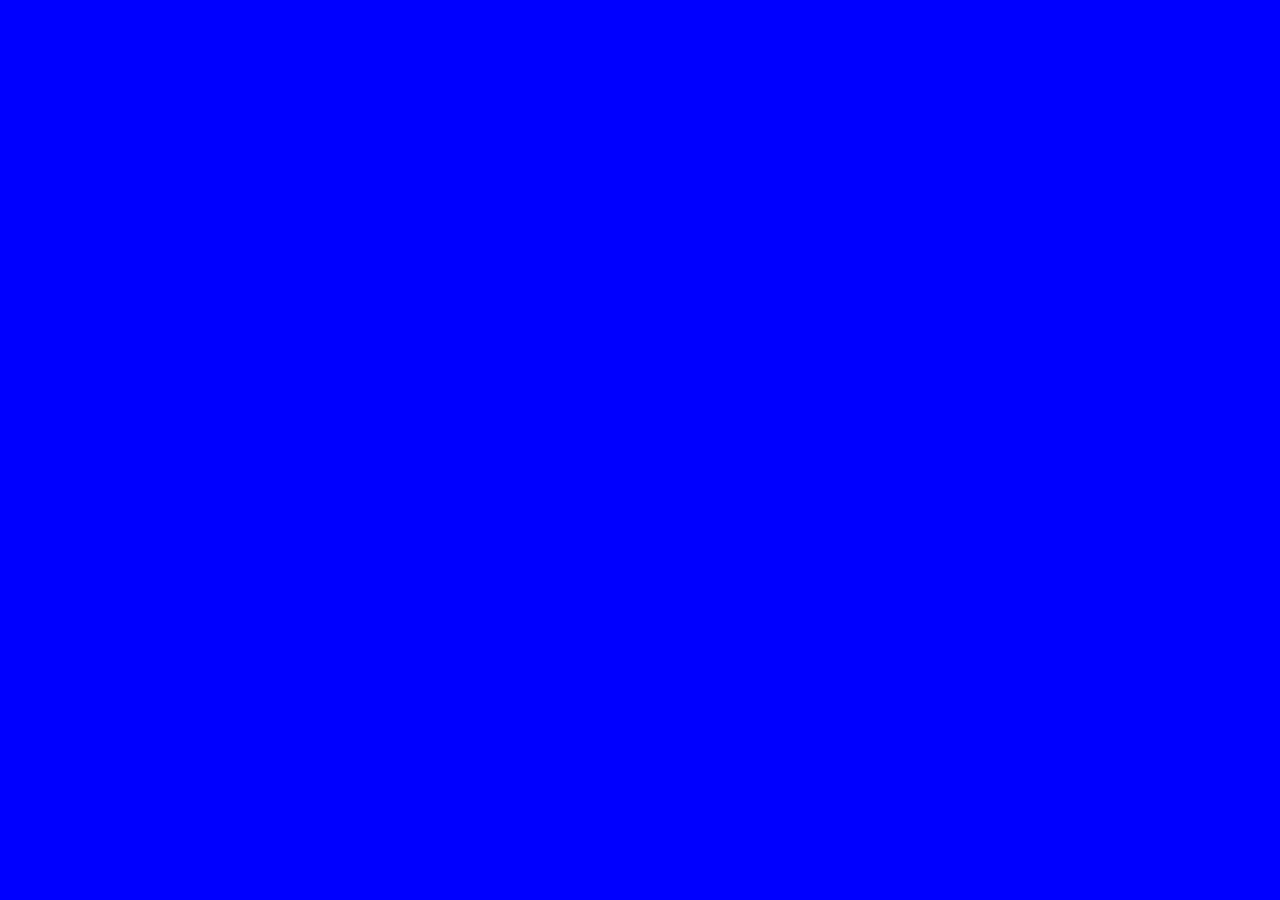
==== index.html @ 5f24a8b4 "body" ====
<!DOCTYPE html>
<html lang="pt-br">
<head>
    <meta charset="UTF-8">
    <meta name="viewport" content="width=device-width, initial-scale=1.0">
    <title>IFPI-TDS-Internet e Aplicações Web-Avaliação</title>
</head>
<body bgcolor="blue">
    
</body>
</html>
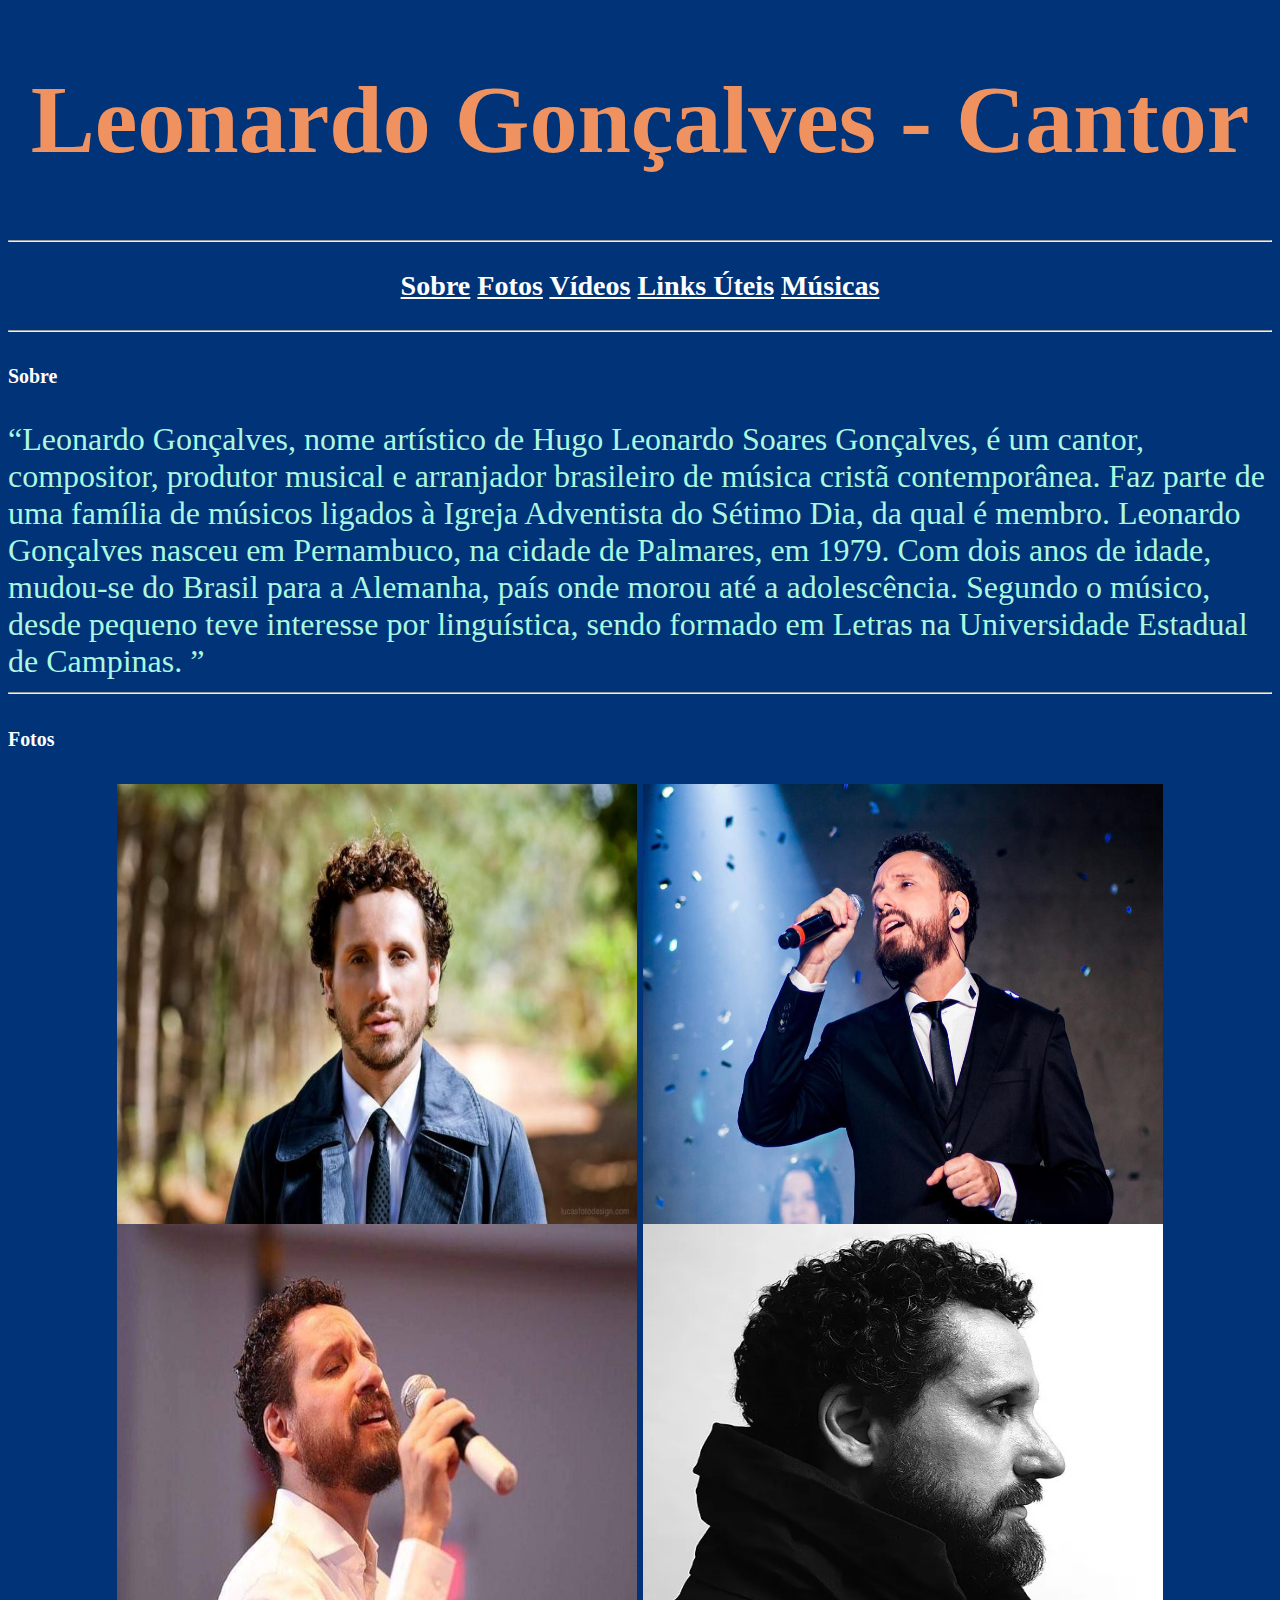
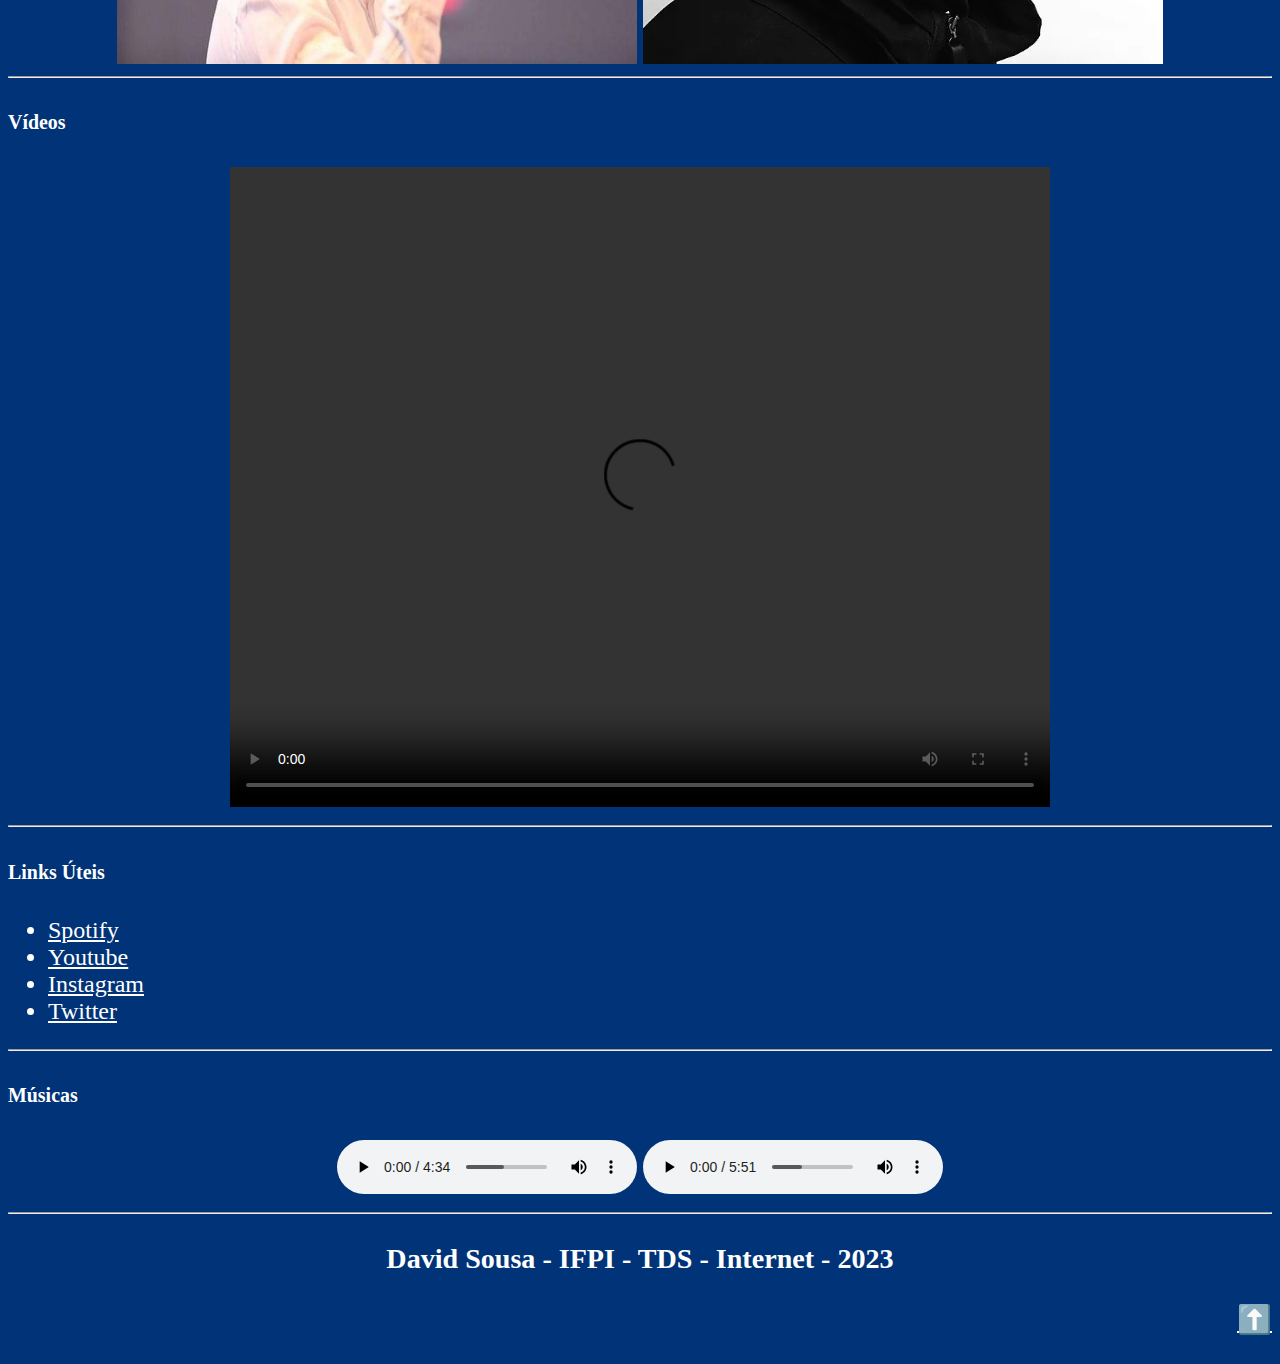
==== commit d8b96935: "Finalizado" ====
--- a/index.html
+++ b/index.html
@@ -5,7 +5,67 @@
     <meta name="viewport" content="width=device-width, initial-scale=1.0">
     <title>IFPI-TDS-Internet e Aplicações Web-Avaliação</title>
 </head>
-<body bgcolor="blue">
+<body bgcolor="#003377"  text="white"  link="white" vlink="white" alink="blue">
+    <div align="center" id="home">
+        <font size="7" color="#f09260"><h1>Leonardo Gonçalves - Cantor</h1></font>
+        <hr />
+        <font size="5">
+        <h3 text-decoration="none">
+            <a href="#sobre">Sobre</a>
+            <a href="#foto">Fotos</a>
+            <a href="#video">Vídeos</a>
+            <a href="#links">Links Úteis</a>
+            <a href="#musicas">Músicas</a>
+        </h3>
+        <hr />
+           <h5 id="sobre"> 
+            <h5 align="left">Sobre</h5> 
+            <div align="left">
+            <font size="6" color="#abf7e2" >
+                “Leonardo Gonçalves, nome artístico de Hugo Leonardo Soares Gonçalves, é um cantor, compositor, 
+                produtor musical e arranjador brasileiro de música cristã contemporânea. 
+                Faz parte de uma família de músicos ligados à Igreja Adventista do Sétimo Dia, da qual é membro.
+                Leonardo Gonçalves nasceu em Pernambuco, na cidade de Palmares, em 1979. Com dois anos de idade, 
+                mudou-se do Brasil para a Alemanha, país onde morou até a adolescência. Segundo o músico, 
+                desde pequeno teve interesse por linguística, sendo formado em Letras na Universidade Estadual de Campinas.
+                ”
+            </font>
+        </div>
+        </h5>
+        <hr />
+        <h5 align="left" font-size="50rem">Fotos</h5>
+           <a href="/imagens/leonardo2.jpg"><img  width="520" height="440" align="center" id="foto" src="/imagens/leonardo2.jpg" alt=""></a>
+           <a href="/imagens/leonardo.jpg"><img  width="520" height="440" align="center" id="foto" src="/imagens/leonardo.jpg" alt=""></a>
+           <a href="/imagens/leonardo3.jpg"><img  width="520" height="440" align="center" id="foto" src="/imagens/leonardo3.jpg" alt=""></a>
+           <a href="/imagens/leonardo4.jpg"><img  width="520" height="440" align="center" id="foto" src="/imagens/leonardo4.jpg" alt=""></a>
+        <hr />
+        <h5 id="video" align="left" font-size="50rem">Vídeos</h5>
+        <a href="https://www.youtube.com/embed/-qarhHGAYf8?si=_9iHzlwYJAY5FeLX"><object data="https://www.youtube.com/embed/-qarhHGAYf8?si=_9iHzlwYJAY5FeLX" width="520" height="440"></a>
+        </object>
+        <a href="https://www.youtube.com/embed/1suVTdY_nyE?si=VXjrmhPjU3rWLUt_"><object data="https://www.youtube.com/embed/1suVTdY_nyE?si=VXjrmhPjU3rWLUt_" width="520" height="440"></a>
+        </object>
+        <a href="/videos/leonardo-goncalves-verdade-video-ao-vivo-ft-daniela-araujo.mp4"><video controls src="/videos/leonardo-goncalves-verdade-video-ao-vivo-ft-daniela-araujo.mp4"  width="820" height="640"></video></a>
+        <hr />
+        <h5 id="links" align="left" font-size="50rem">Links Úteis</h5>
+        <font size="5">
+            <ul align="left">
+                <li><a href="https://open.spotify.com/intl-pt/artist/6AyvSIi2EyLOaMJCc6J5fZ?autoplay=true" target="_blank">Spotify</a></li>
+                <li><a href="https://www.youtube.com/channel/UCb4xrFvt09M7ccybVA-OF6Q" target="_blank">Youtube</a></li>
+                <li><a href="https://www.instagram.com/leonardogoncal7/" target="_blank">Instagram</a></li>
+                <li><a href="https://twitter.com/leonardogoncal7" target="_blank">Twitter</a></li>
+            </ul>
+        </font>
+        <hr />
+        <h5 id="musicas" align="left" font-size="50rem">Músicas</h5>
+        <a href="/audios/sublime.mp3"><audio controls src="/audios/sublime.mp3" type="audio/mpeg"></a>
+        </audio>
+        <a href="/audios/eu-me-rendo.mp3"><audio controls src="/audios/eu-me-rendo.mp3" type="audio/mpeg"></a>
+        </audio>
+        <hr />
+        <h3>David Sousa - IFPI - TDS - Internet - 2023 </h3>
+        <h3 align="right"> <a href="#home">⬆️</a></h3>
+    </font>
+    </div>
     
 </body>
 </html>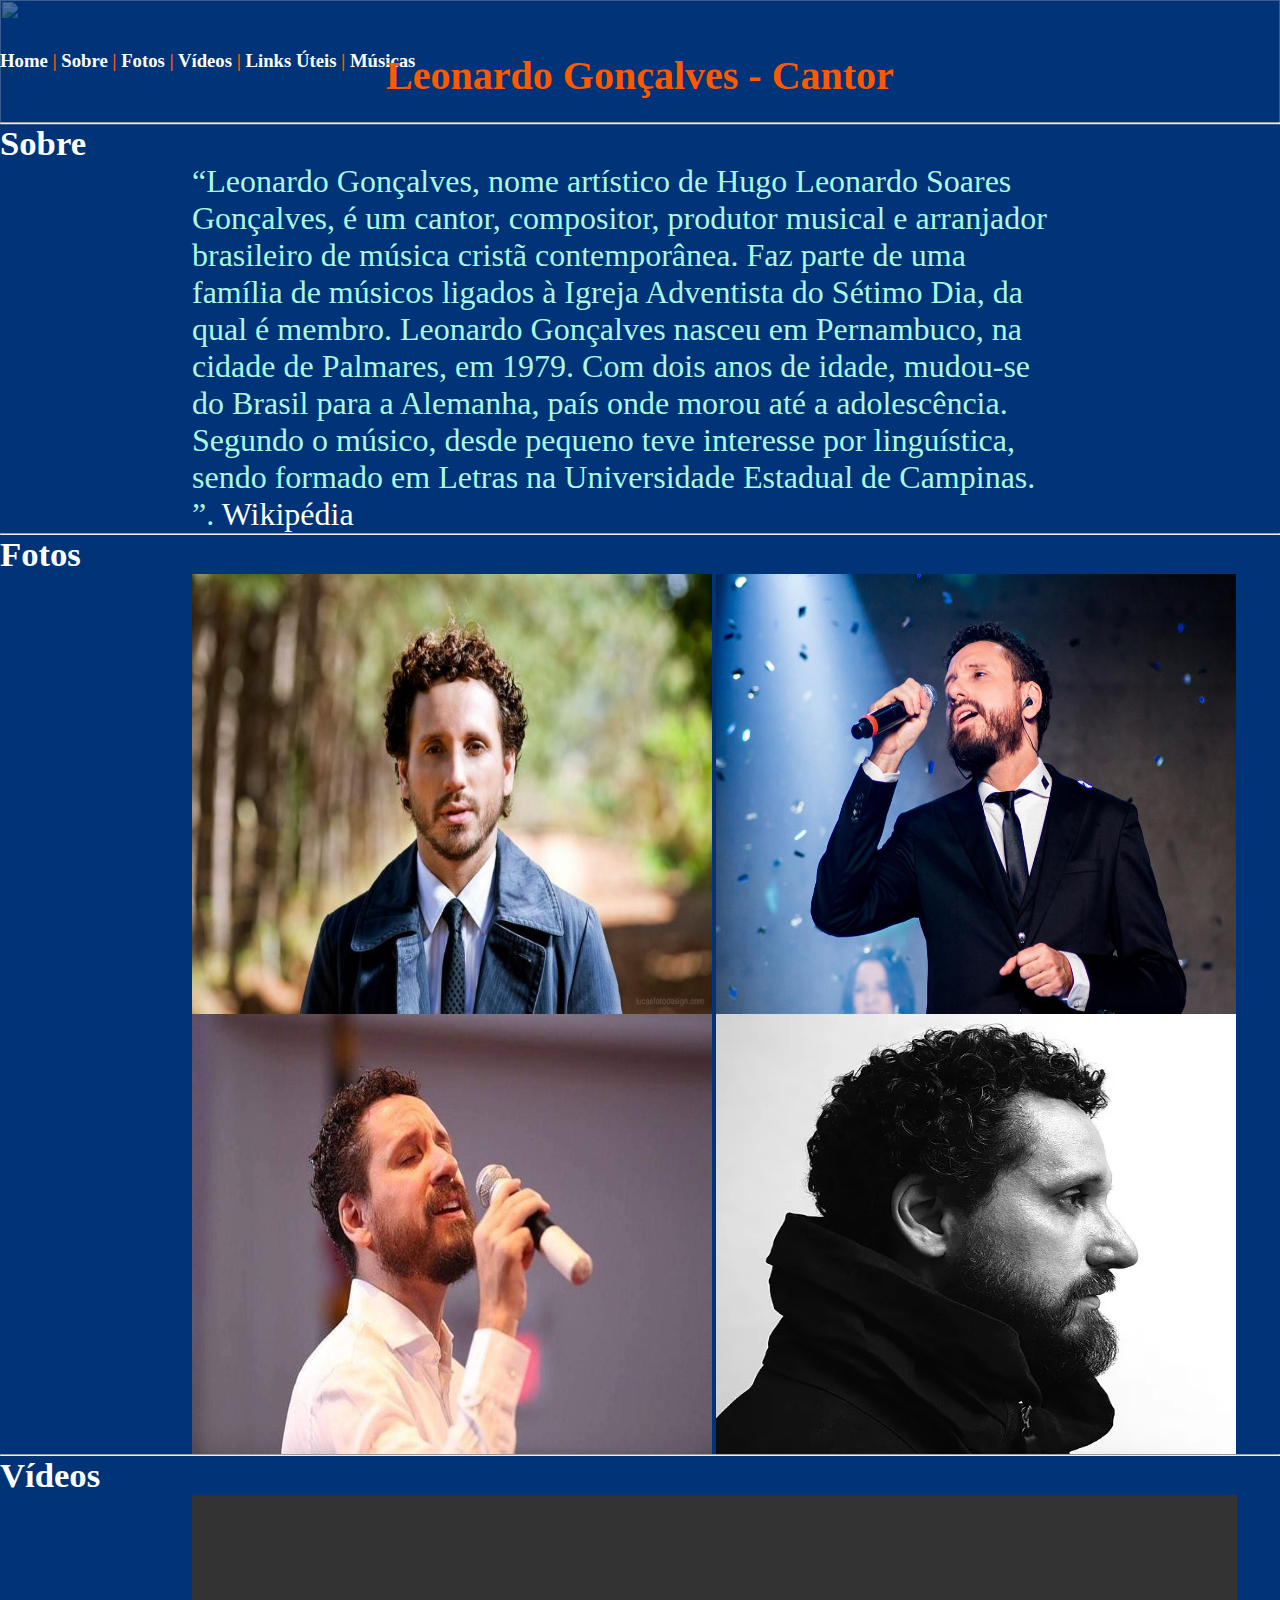
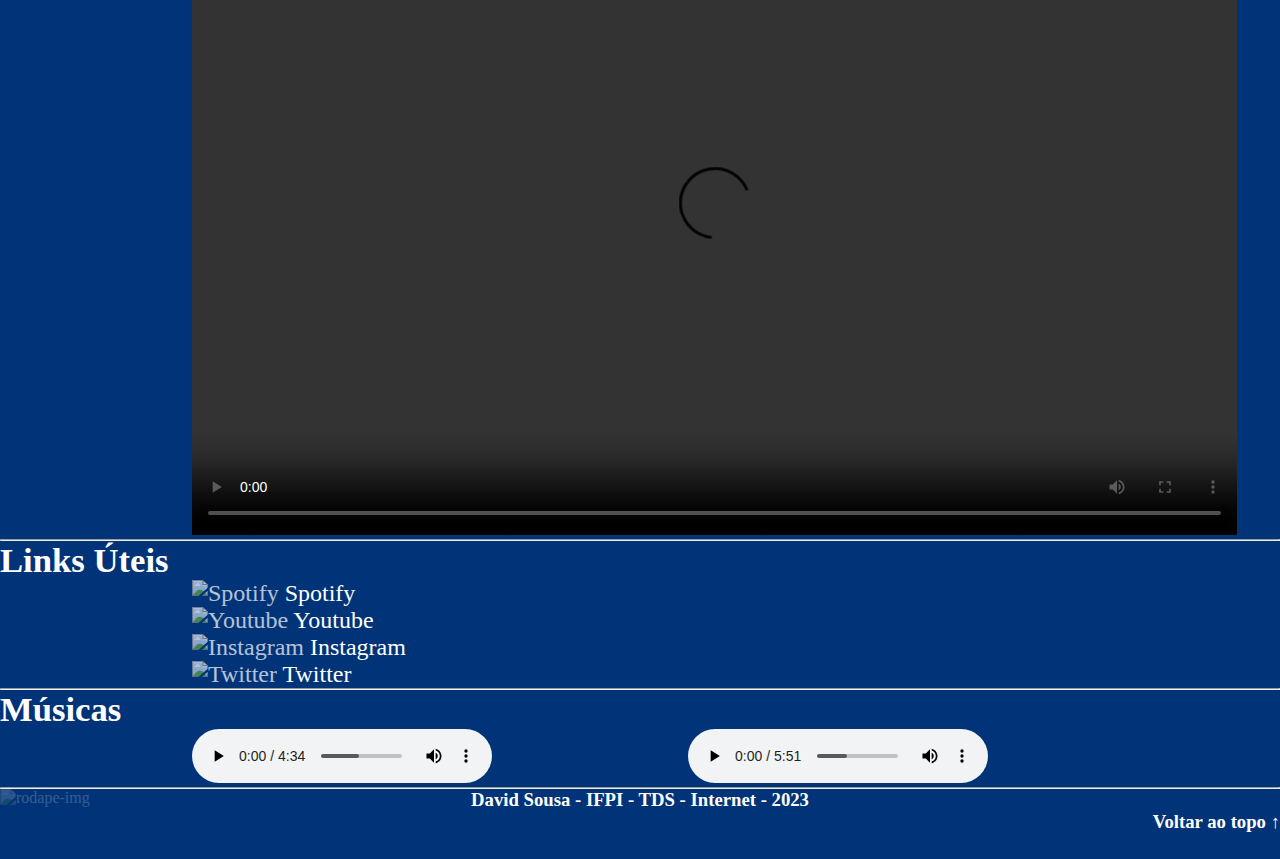
==== commit f772e727: "deixando links clicaveis" ====
--- a/index.html
+++ b/index.html
@@ -4,68 +4,92 @@
     <meta charset="UTF-8">
     <meta name="viewport" content="width=device-width, initial-scale=1.0">
     <title>IFPI-TDS-Internet e Aplicações Web-Avaliação</title>
+    <link rel="stylesheet" href="src/style.css">
 </head>
-<body bgcolor="#003377"  text="white"  link="white" vlink="white" alink="blue">
-    <div align="center" id="home">
-        <font size="7" color="#f09260"><h1>Leonardo Gonçalves - Cantor</h1></font>
+<body bgcolor="#003377" text="white"  link="white" vlink="white" alink="blue">
+    <img class="banner" src="/imagens/banner.jpeg" alt="">
+    <div id="home"> 
+            
+            <h3 class="menu">
+                <a href="#home">Home</a> |
+                <a href="#sobre">Sobre</a> |
+                <a href="#fotos">Fotos</a> |
+                <a href="#video">Vídeos</a> |
+                <a href="#links">Links Úteis</a> |
+                <a href="#musicas">Músicas</a>
+                <h3 class="nome" align="center">
+                    <font align="right">
+                        Leonardo Gonçalves - Cantor
+                    </font>
+                </h3> 
+            </h3>
+        </div>
         <hr />
-        <font size="5">
-        <h3 text-decoration="none">
-            <a href="#sobre">Sobre</a>
-            <a href="#foto">Fotos</a>
-            <a href="#video">Vídeos</a>
-            <a href="#links">Links Úteis</a>
-            <a href="#musicas">Músicas</a>
-        </h3>
-        <hr />
-           <h5 id="sobre"> 
-            <h5 align="left">Sobre</h5> 
-            <div align="left">
-            <font size="6" color="#abf7e2" >
+        <h5>Sobre</h5> 
+           <div id="sobre"> 
+            <div class="bio">
+                <font size="6" color="#abf7e2">
                 “Leonardo Gonçalves, nome artístico de Hugo Leonardo Soares Gonçalves, é um cantor, compositor, 
                 produtor musical e arranjador brasileiro de música cristã contemporânea. 
                 Faz parte de uma família de músicos ligados à Igreja Adventista do Sétimo Dia, da qual é membro.
                 Leonardo Gonçalves nasceu em Pernambuco, na cidade de Palmares, em 1979. Com dois anos de idade, 
                 mudou-se do Brasil para a Alemanha, país onde morou até a adolescência. Segundo o músico, 
                 desde pequeno teve interesse por linguística, sendo formado em Letras na Universidade Estadual de Campinas.
-                ”
+                ”. <a href="https://pt.wikipedia.org/wiki/Leonardo_Gon%C3%A7alves">Wikipédia</a>
             </font>
         </div>
-        </h5>
+    </div>
         <hr />
-        <h5 align="left" font-size="50rem">Fotos</h5>
-           <a href="/imagens/leonardo2.jpg"><img  width="520" height="440" align="center" id="foto" src="/imagens/leonardo2.jpg" alt=""></a>
-           <a href="/imagens/leonardo.jpg"><img  width="520" height="440" align="center" id="foto" src="/imagens/leonardo.jpg" alt=""></a>
-           <a href="/imagens/leonardo3.jpg"><img  width="520" height="440" align="center" id="foto" src="/imagens/leonardo3.jpg" alt=""></a>
-           <a href="/imagens/leonardo4.jpg"><img  width="520" height="440" align="center" id="foto" src="/imagens/leonardo4.jpg" alt=""></a>
+        
+        <h5 >Fotos</h5>
+        <div id="fotos" class="imagens">
+            <a href="/imagens/leonardo2.jpg"><img  width="520" height="440" align="center"  src="/imagens/leonardo2.jpg" alt=""></a>
+           <a href="/imagens/leonardo.jpg"><img  width="520" height="440" align="center" src="/imagens/leonardo.jpg" alt=""></a>
+           <a href="/imagens/leonardo3.jpg"><img  width="520" height="440" align="center" src="/imagens/leonardo3.jpg" alt=""></a>
+           <a href="/imagens/leonardo4.jpg"><img  width="520" height="440" align="center" src="/imagens/leonardo4.jpg" alt=""></a>
+        
+       
+           </div>
         <hr />
         <h5 id="video" align="left" font-size="50rem">Vídeos</h5>
+        <div id="videos">
         <a href="https://www.youtube.com/embed/-qarhHGAYf8?si=_9iHzlwYJAY5FeLX"><object data="https://www.youtube.com/embed/-qarhHGAYf8?si=_9iHzlwYJAY5FeLX" width="520" height="440"></a>
         </object>
         <a href="https://www.youtube.com/embed/1suVTdY_nyE?si=VXjrmhPjU3rWLUt_"><object data="https://www.youtube.com/embed/1suVTdY_nyE?si=VXjrmhPjU3rWLUt_" width="520" height="440"></a>
         </object>
-        <a href="/videos/leonardo-goncalves-verdade-video-ao-vivo-ft-daniela-araujo.mp4"><video controls src="/videos/leonardo-goncalves-verdade-video-ao-vivo-ft-daniela-araujo.mp4"  width="820" height="640"></video></a>
+        <a href="/videos/leonardo-goncalves-verdade-video-ao-vivo-ft-daniela-araujo.mp4"><video controls src="/videos/leonardo-goncalves-verdade-video-ao-vivo-ft-daniela-araujo.mp4"  width="1045" height="640"></video></a>
+        </div>
         <hr />
-        <h5 id="links" align="left" font-size="50rem">Links Úteis</h5>
+        <div id="links">
+            <h5>Links Úteis</h5>
         <font size="5">
             <ul align="left">
-                <li><a href="https://open.spotify.com/intl-pt/artist/6AyvSIi2EyLOaMJCc6J5fZ?autoplay=true" target="_blank">Spotify</a></li>
-                <li><a href="https://www.youtube.com/channel/UCb4xrFvt09M7ccybVA-OF6Q" target="_blank">Youtube</a></li>
-                <li><a href="https://www.instagram.com/leonardogoncal7/" target="_blank">Instagram</a></li>
-                <li><a href="https://twitter.com/leonardogoncal7" target="_blank">Twitter</a></li>
+                <li><a href="https://open.spotify.com/intl-pt/artist/6AyvSIi2EyLOaMJCc6J5fZ?autoplay=true" target="_blank"><img src="/imagens/spotify.png" alt="Spotify"> Spotify</a></li>
+                <li><a href="https://www.youtube.com/channel/UCb4xrFvt09M7ccybVA-OF6Q" target="_blank"><img src="/imagens/youtube.png" alt="Youtube"> Youtube</a></li>
+                <li><a href="https://www.instagram.com/leonardogoncal7/" target="_blank"><img src="/imagens/instagram.png" alt="Instagram"> Instagram</a></li>
+                <li><a href="https://twitter.com/leonardogoncal7" target="_blank"><img src="/imagens/twitter.png" alt="Twitter"> Twitter</a></li>
             </ul>
         </font>
+        </div>
+        
         <hr />
-        <h5 id="musicas" align="left" font-size="50rem">Músicas</h5>
-        <a href="/audios/sublime.mp3"><audio controls src="/audios/sublime.mp3" type="audio/mpeg"></a>
-        </audio>
-        <a href="/audios/eu-me-rendo.mp3"><audio controls src="/audios/eu-me-rendo.mp3" type="audio/mpeg"></a>
-        </audio>
+        <div id="musicas">
+            <h5>Músicas</h5>
+        <a href="/audios/sublime.mp3">
+            <audio controls src="/audios/sublime.mp3" type="audio/mpeg">
+            </audio>
+        </a>
+        <a href="/audios/eu-me-rendo.mp3">
+            <audio controls src="/audios/eu-me-rendo.mp3" type="audio/mpeg">
+            </audio>
+        </a>
+        </div>
+        
         <hr />
-        <h3>David Sousa - IFPI - TDS - Internet - 2023 </h3>
-        <h3 align="right"> <a href="#home">⬆️</a></h3>
-    </font>
-    </div>
-    
+        <div id="rodape">
+            <img src="/imagens/rodape.png" alt="rodape-img">
+            <h3 align="center">David Sousa - IFPI - TDS - Internet - 2023 </h3>
+            <h3 align="right"> <a href="#home">Voltar ao topo &uarr;</a></h3>
+        </div> 
 </body>
 </html>--- a/src/style.css
+++ b/src/style.css
@@ -0,0 +1,56 @@
+*{
+    margin: 0;
+    padding: 0;
+    text-decoration:none;
+}
+#home{
+    display: block;
+    padding-top: 50px;
+    padding-bottom: 50px;
+    color: #ff5900;
+}
+img.banner{
+    width: 100%;
+    position: absolute;
+    z-index: -1;
+    height: 125px;
+    opacity: 0.3;
+}
+h3.nome{
+    margin-top: -20px;
+    display: block;
+    height: 20px;
+    font-size: 30pt;
+}
+#sobre{
+    margin-left: 15%; 
+}
+.bio{
+    width: 80%;
+}
+h5{
+    font-size: 26pt;
+}
+#fotos{
+    align-items: center;
+    margin-left: 15%;
+}
+#videos{
+    margin-left: 15%;
+}
+#links img{
+    margin-left: 15%;
+    opacity: 0.7;
+    width: 20px;
+    height: 20px;
+}
+#musicas a{
+    margin-left: 15%;
+}
+#rodape img{
+    width: 100%;
+    position: absolute;
+    z-index: -1;
+    height: 70px;
+    opacity: 0.2;
+}